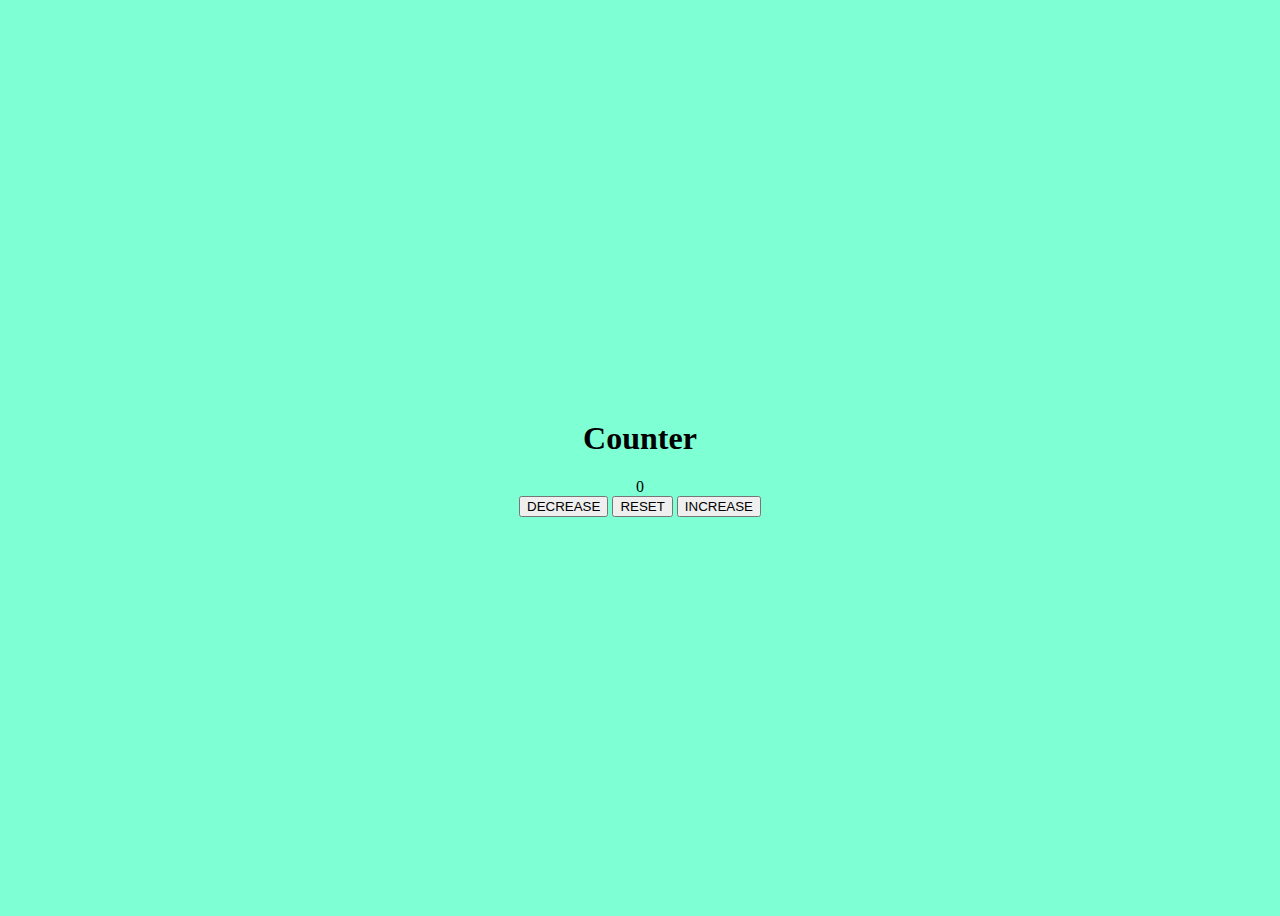
==== counter/index.html @ cd93db6e "counter setup" ====
<!DOCTYPE html>
<html lang="en">
<head>
    <meta charset="UTF-8">
    <meta name="viewport" content="width=device-width, initial-scale=1.0">
    <title>Counter</title>
    <link rel="stylesheet" href="style.css">
</head>
<body>
    <main>
        <h1> Counter</h1>
        <div> <span> 0 </span> </div>
        
        <div class="btn">
        <button> DECREASE </button>
        <button> RESET </button>
        <button> INCREASE </button>
        </div>
    </main>
    

    <script src="script.js"></script>
</body>
</html>
---- counter/style.css ----
body{
    background-color: aquamarine;
}

main{
    display:flex;
    justify-content: center;
    flex-direction: column;
    place-items: center;
    height: 100vh;
}
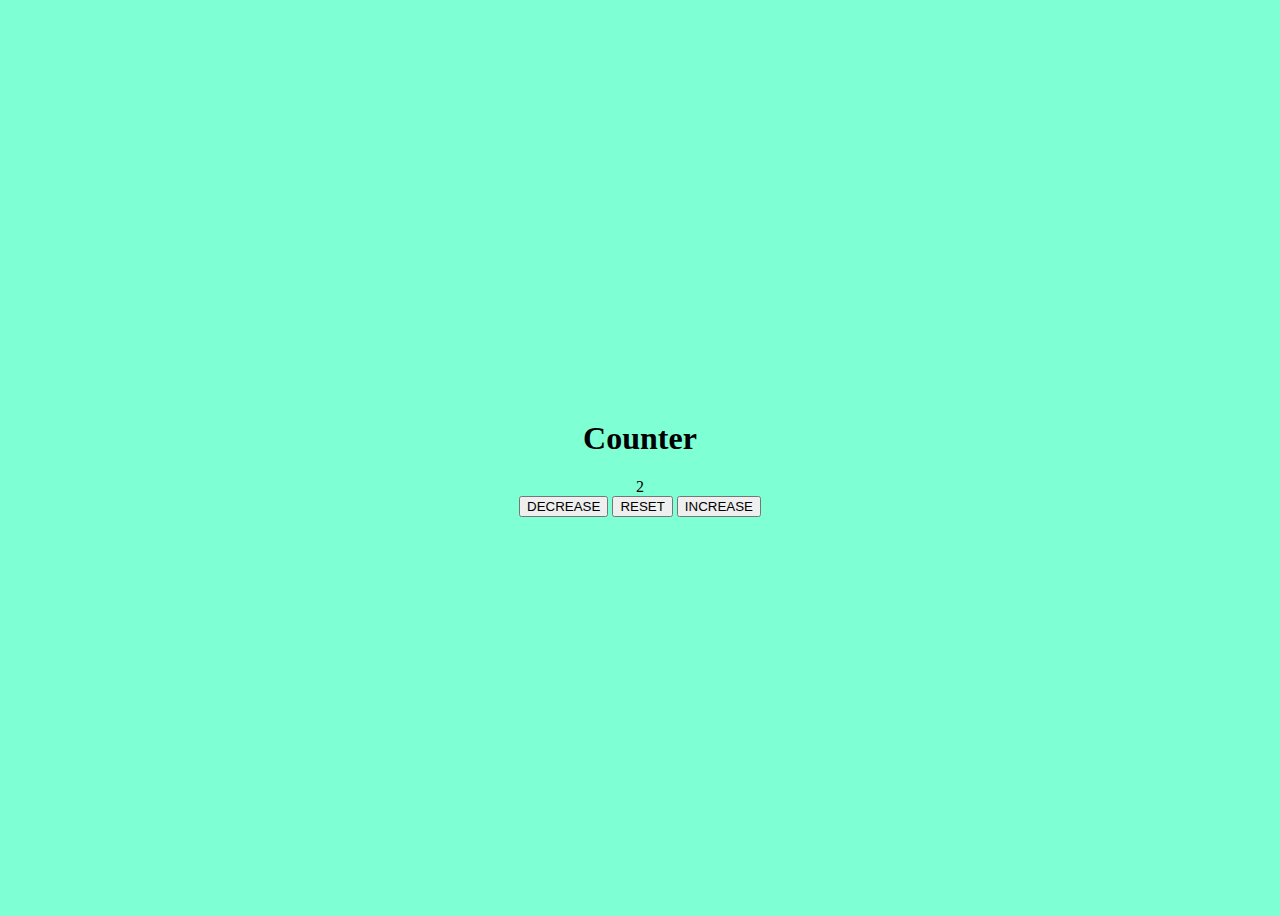
==== commit dd49eebb: "Done script.js on my own" ====
--- a/counter/index.html
+++ b/counter/index.html
@@ -9,12 +9,12 @@
 <body>
     <main>
         <h1> Counter</h1>
-        <div> <span> 0 </span> </div>
+        <div> <span class="js-number"> 2 </span> </div>
         
         <div class="btn">
-        <button> DECREASE </button>
-        <button> RESET </button>
-        <button> INCREASE </button>
+        <button id="dec"> DECREASE </button>
+        <button id="reset"> RESET </button>
+        <button id="inc"> INCREASE </button>
         </div>
     </main>
     
